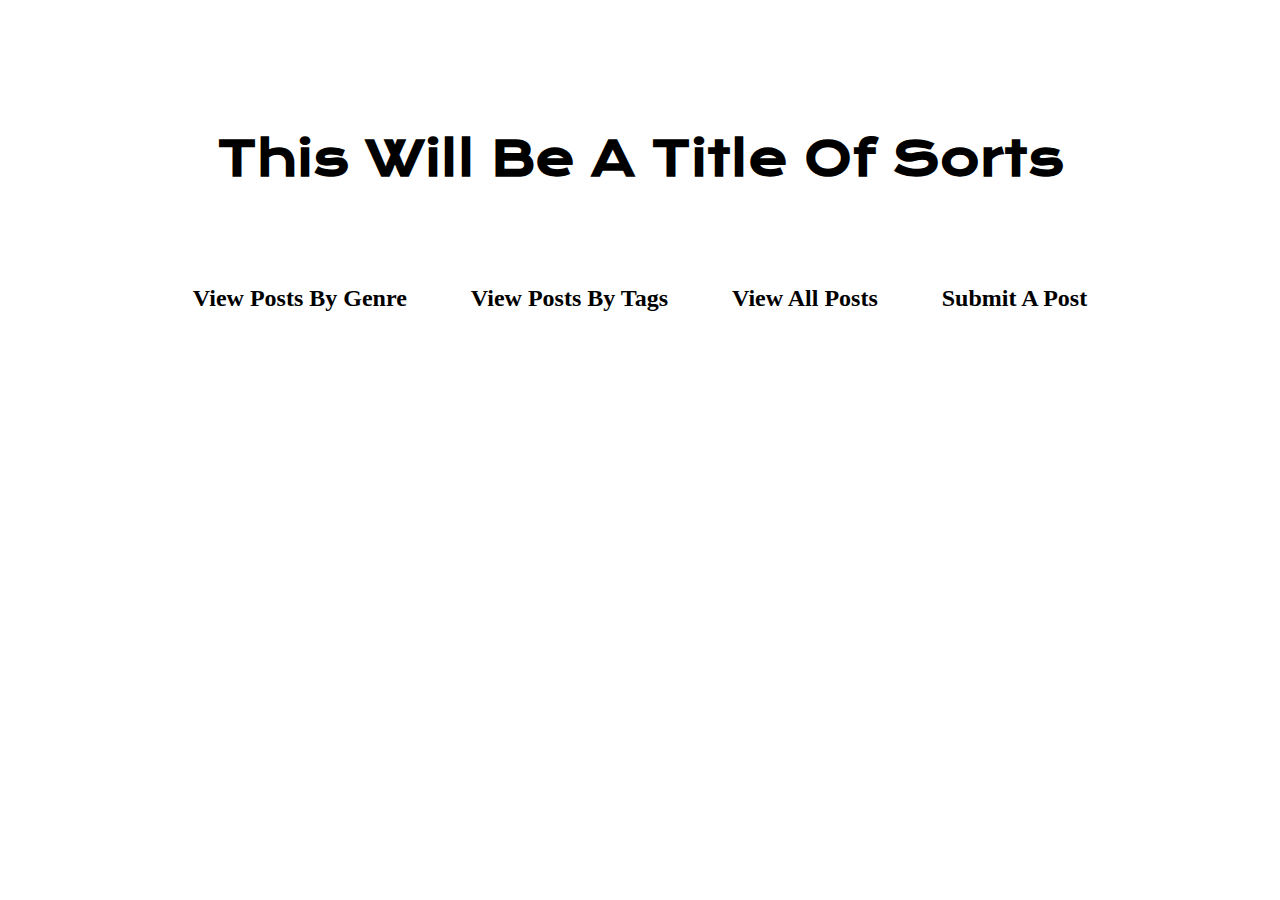
==== src/main/resources/static/index.html @ 7f76b616 "Creating Post POJO" ====
<!DOCTYPE html>
<html lang="en">

<head>
    <meta charset="UTF-8">
    <meta name="viewport" content="width=device-width, initial-scale=1.0">
    <link href="https://fonts.googleapis.com/css?family=Krona+One&display=swap" rel="stylesheet">
    <link rel="stylesheet" href="./layout.css">
    <title>Home</title>
</head>

<body>
    <section class="MainPage">
        <h1 id="MainPageTitle">This Will Be A Title Of Sorts</h1>
        <div class="MainPageNav">
            <h2>View Posts By Genre</h2><br>
            <h2>View Posts By Tags</h2><br>
            <h2>View All Posts</h2><br>
            <h2>Submit A Post</h2>
        </div>
    </section>
</body>

</html>
---- src/main/resources/static/layout.css ----
*{
    margin: 0px;
    padding: 2rem;
}

.MainPage{
    text-align: center;
}

#MainPageTitle{
    font-family: 'Krona One',  'Segoe UI', 'Open Sans', 'Helvetica Neue', sans-serif;
    font-size: 3rem;
}

.MainPageNav{
    display: flex;
    flex-direction: row;
    flex-wrap: nowrap;
    justify-content: center;
}

.h2{
    flex-grow: 1;
}
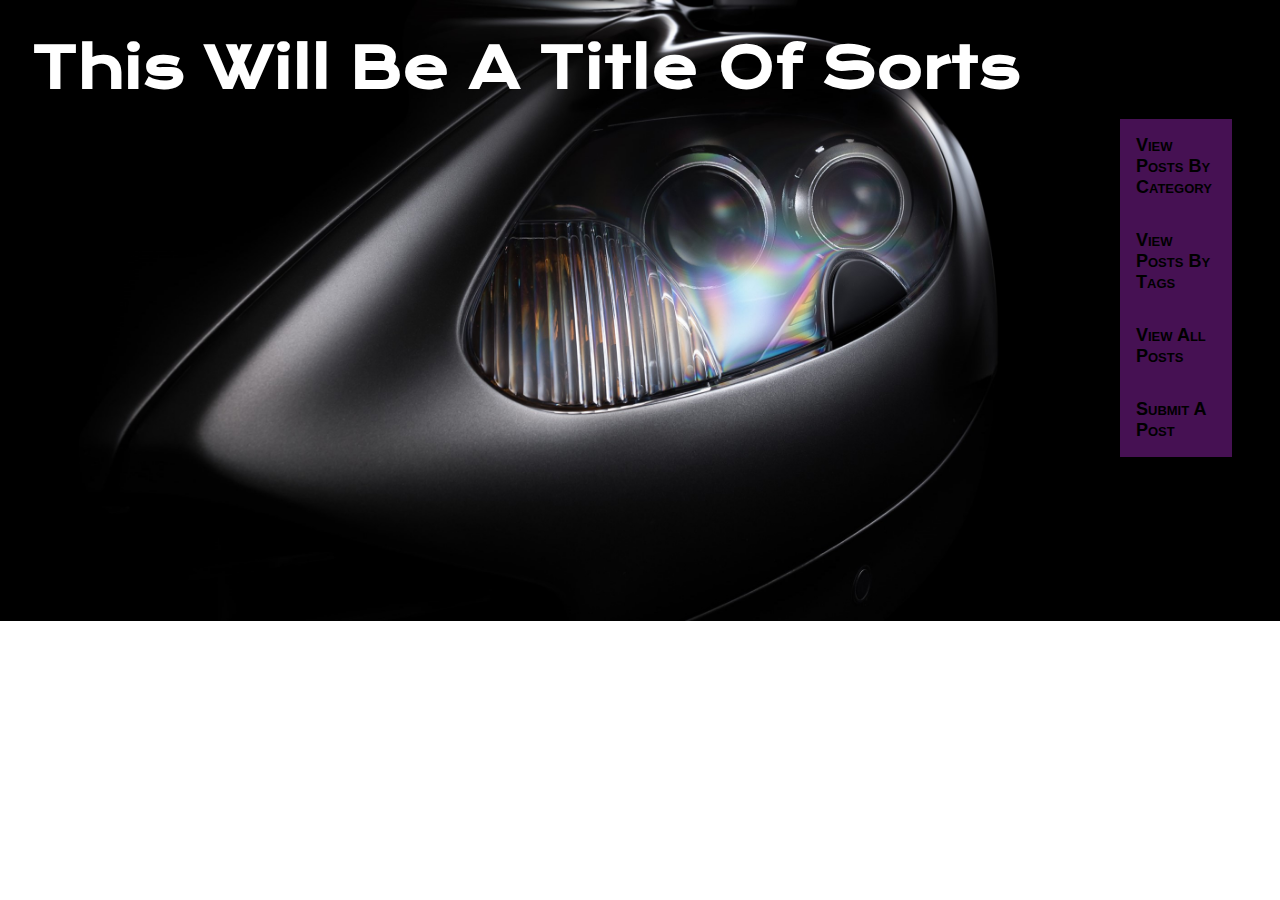
==== commit c01a2ecc: "styling stuff, added background image" ====
--- a/src/main/resources/static/index.html
+++ b/src/main/resources/static/index.html
@@ -5,7 +5,8 @@
     <meta charset="UTF-8">
     <meta name="viewport" content="width=device-width, initial-scale=1.0">
     <link href="https://fonts.googleapis.com/css?family=Krona+One&display=swap" rel="stylesheet">
-    <link rel="stylesheet" href="./layout.css">
+    <link rel="stylesheet" href="./CSS/layout.css">
+    <link rel="stylesheet" href="./CSS/style.css">
     <title>Home</title>
 </head>
 
@@ -13,10 +14,10 @@
     <section class="MainPage">
         <h1 id="MainPageTitle">This Will Be A Title Of Sorts</h1>
         <div class="MainPageNav">
-            <h2>View Posts By Genre</h2><br>
-            <h2>View Posts By Tags</h2><br>
-            <h2>View All Posts</h2><br>
-            <h2>Submit A Post</h2>
+            <h2 class="MainPageButtons">View Posts By Category</h2>
+            <h2 class="MainPageButtons">View Posts By Tags</h2>
+            <h2 class="MainPageButtons">View All Posts</h2>
+            <h2 class="MainPageButtons">Submit A Post</h2>
         </div>
     </section>
 </body>
--- a/src/main/resources/static/CSS/layout.css
+++ b/src/main/resources/static/CSS/layout.css
@@ -0,0 +1,33 @@
+*{
+    margin: 0px;
+    padding: 1rem;
+}
+
+.body{
+    margin: 0px;
+    padding: 0px;
+}
+
+.MainPage{
+    margin: 0px;
+    padding: 0px;
+}
+
+#MainPageTitle{
+    margin: 0px;
+    padding: 0px;
+    display: flex;
+    flex-direction:column;
+    align-items: flex-start;
+}
+
+.MainPageNav{
+    display: flex;
+    flex-direction: column;
+    align-items: flex-end;
+    flex-wrap: nowrap;
+}
+
+.MainPageButtons{
+    width: 5rem;
+}--- a/src/main/resources/static/CSS/style.css
+++ b/src/main/resources/static/CSS/style.css
@@ -0,0 +1,24 @@
+body{
+    background-image: url(./DB9Headlight.jpg);
+    background-repeat: no-repeat;
+    background-size: cover;
+    background-position: left;
+}
+
+#MainPageTitle{
+    font-family: 'Krona One',  'Segoe UI', 'Open Sans', 'Helvetica Neue', sans-serif;
+    font-size: 3.5rem;
+    color: white;
+    text-align: initial;
+}
+
+.MainPageNav{
+    font-family:Verdana, Geneva, Tahoma, sans-serif;
+    font-size: .75rem;
+    font-variant: small-caps;
+}
+
+.MainPageButtons{
+    background-color: rgb(70, 17, 83);
+}
+
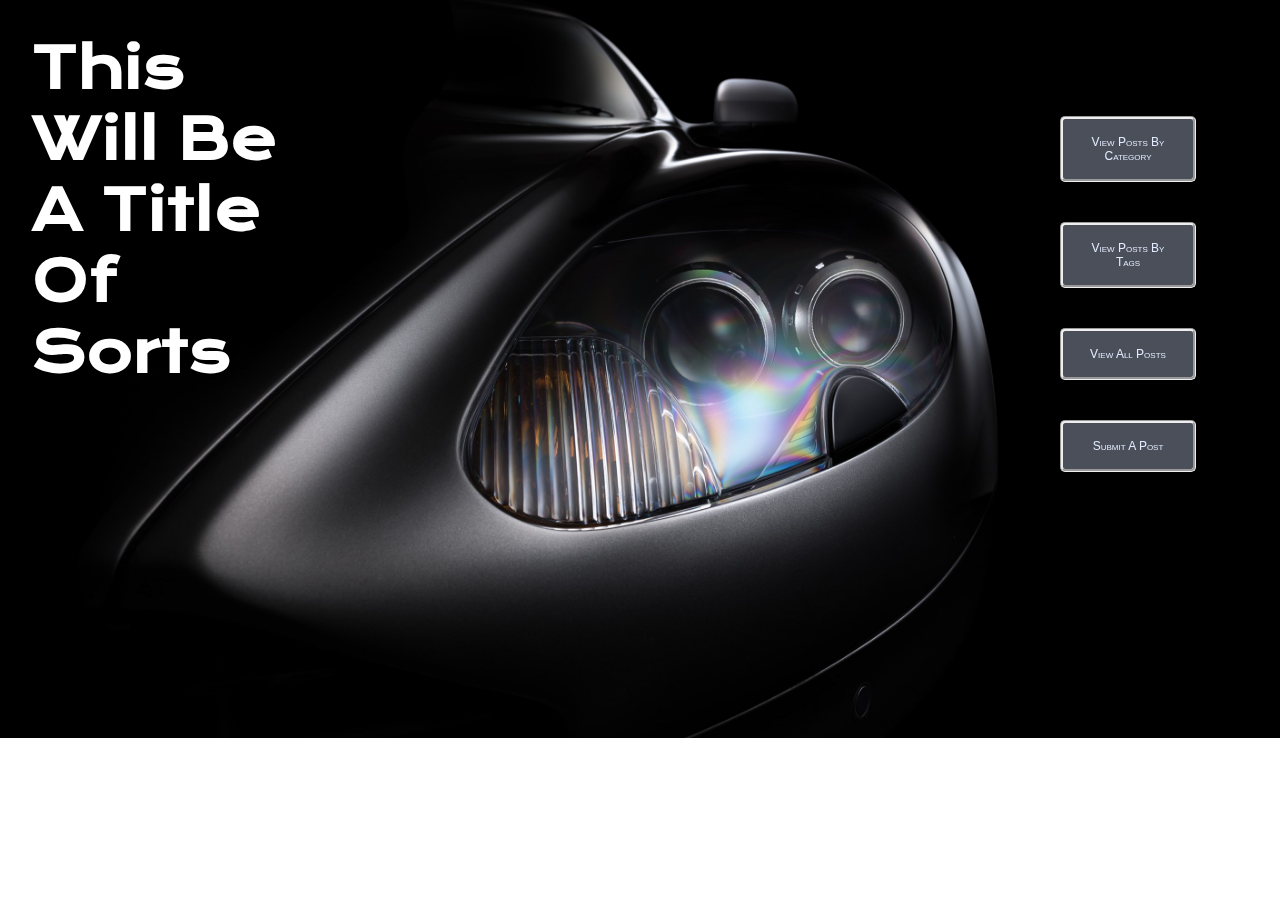
==== commit 88550bb3: "modified hashcode and equals thing for pojos" ====
--- a/src/main/resources/static/index.html
+++ b/src/main/resources/static/index.html
@@ -5,8 +5,8 @@
     <meta charset="UTF-8">
     <meta name="viewport" content="width=device-width, initial-scale=1.0">
     <link href="https://fonts.googleapis.com/css?family=Krona+One&display=swap" rel="stylesheet">
-    <link rel="stylesheet" href="./CSS/layout.css">
-    <link rel="stylesheet" href="./CSS/style.css">
+    <link rel="stylesheet" href="./CSS/landpagelayout.css">
+    <link rel="stylesheet" href="./CSS/landpagestyle.css">
     <title>Home</title>
 </head>
 
@@ -14,10 +14,10 @@
     <section class="MainPage">
         <h1 id="MainPageTitle">This Will Be A Title Of Sorts</h1>
         <div class="MainPageNav">
-            <h2 class="MainPageButtons">View Posts By Category</h2>
-            <h2 class="MainPageButtons">View Posts By Tags</h2>
-            <h2 class="MainPageButtons">View All Posts</h2>
-            <h2 class="MainPageButtons">Submit A Post</h2>
+            <a class="MainPageButtons" href="./categories.html">View Posts By Category</a>
+            <a class="MainPageButtons" href="./hashtags.html">View Posts By Tags</a>
+            <a class="MainPageButtons" href="./allposts.html">View All Posts</a>
+            <a class="MainPageButtons" href="./submission.html">Submit A Post</a>
         </div>
     </section>
 </body>
--- a/src/main/resources/static/CSS/landpagelayout.css
+++ b/src/main/resources/static/CSS/landpagelayout.css
@@ -0,0 +1,42 @@
+*{
+    margin: 0px;
+    padding: 1rem;
+}
+
+.body{
+    margin: 0px;
+    padding: 0px;
+}
+
+.MainPage{
+    margin: 0px;
+    padding: 0px;
+}
+
+#MainPageTitle{
+    box-sizing: border-box;
+    width: 18rem;
+    padding: 0px;
+    display: flex;
+    flex-direction: column;
+    align-items: flex-start;
+} 
+
+.MainPageNav{
+    box-sizing: border-box;
+    width: 13rem;
+    display: flex;
+    flex-direction: column;
+    flex-wrap: nowrap;
+    position: fixed;
+    right: 3rem;
+    top: 5rem;
+    
+}
+
+.MainPageButtons{
+    text-align: center;
+    margin: 20px;
+    display: flex;
+    flex-direction: column;
+}--- a/src/main/resources/static/CSS/landpagestyle.css
+++ b/src/main/resources/static/CSS/landpagestyle.css
@@ -0,0 +1,44 @@
+body{
+    background-image: url(./DB9Headlight.jpg);
+    background-repeat: no-repeat;
+    background-size: cover;
+    position: fixed;
+}
+
+#MainPageTitle{
+    font-family: 'Krona One',  'Segoe UI', 'Open Sans', 'Helvetica Neue', sans-serif;
+    font-size: 3.5rem;
+    color: white;
+    text-align: initial;
+}
+
+.MainPageNav{
+    font-family:Verdana, Geneva, Tahoma, sans-serif;
+    font-size: .75rem;
+    font-variant: small-caps;
+}
+
+.MainPageButtons{
+    border-radius: 5px;
+    border-style: groove;
+    background-color: rgb(74, 79, 90);
+}
+
+.MainPageNav a:link{
+    text-decoration: none;
+    color: rgb(227, 236, 255);
+}
+
+.MainPageNav a:visited{
+    text-decoration: none;
+}
+
+.MainPageNav a:hover{
+    text-decoration: none;
+}
+
+.MainPageNav a:active{
+    text-decoration: none;
+    color: rgb(227, 236, 255);
+}
+
